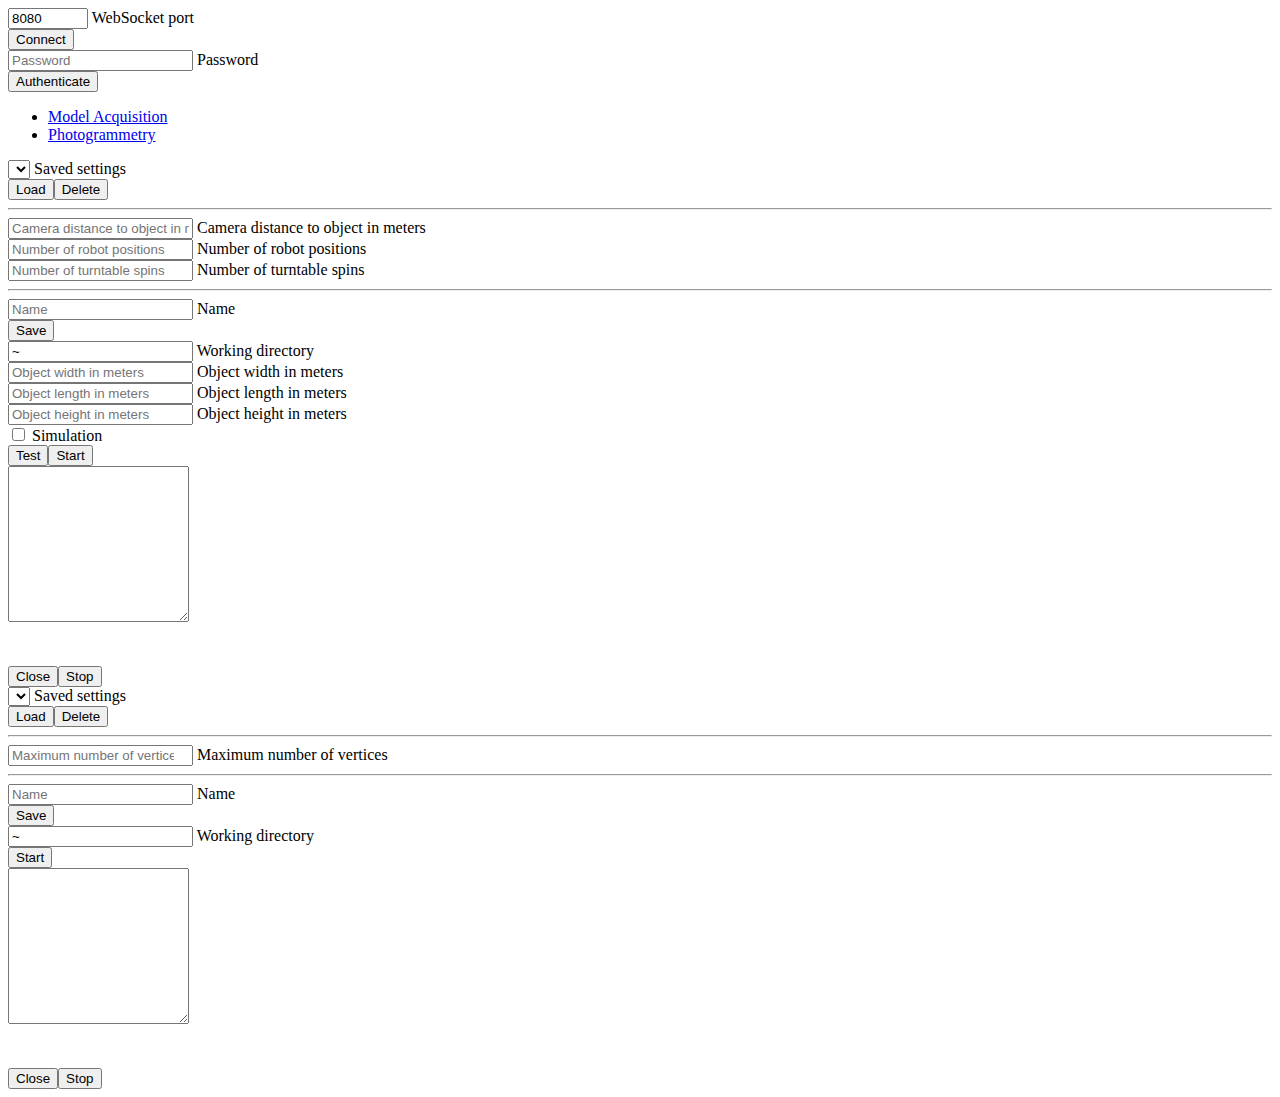
==== app/htdocs/index.html @ 92d5ce7e "Update parameters and validate these" ====
<!doctype html>
<html lang="en">
	<head>
		<meta charset="utf-8">
		<meta name="viewport" content="width=device-width, initial-scale=1">
		<title>Model Acquisition Bot</title>
		<link rel="icon" href="/favicon.ico">
		<link rel="stylesheet" href="/assets/css/bootstrap.min.css">
		<link rel="stylesheet" href="/assets/css/all.min.css">
		<link rel="stylesheet" href="/assets/css/style.css">
	</head>
	<body>
		<main class="min-vh-100 container py-3">
			<section id="connect">
				<form>
					<div class="form-floating mb-3">
						<input type="number" min="1" max="65535" class="form-control" id="port" placeholder="WebSocket port" value="8080" required>
						<label for="port">WebSocket port</label>
					</div>
					<button type="submit" class="btn btn-primary"><i class="fas fa-spinner fa-spin me-2 d-none"></i>Connect</button>
				</form>
			</section>
			<section class="d-none" id="authenticate">
				<form>
					<div class="form-floating mb-3">
						<input type="password" class="form-control" id="password" placeholder="Password">
						<label for="password">Password</label>
					</div>
					<button type="submit" class="btn btn-primary">Authenticate</button>
				</form>
			</section>
			<section class="d-none" id="app">
				<ul class="nav nav-tabs mb-3">
					<li class="nav-item">
						<a class="nav-link active" href="#model" data-bs-toggle="tab">Model Acquisition</a>
					</li>
					<li class="nav-item">
						<a class="nav-link" href="#photogrammetry" data-bs-toggle="tab">Photogrammetry</a>
					</li>
				</ul>
				<div class="tab-content">
					<div class="tab-pane fade show active" id="model">
						<div id="settingsModel">
							<div class="row g-3">
								<div class="col">
									<div class="form-floating">
										<select class="form-select" id="savedSettingsModel"></select>
										<label for="savedSettingsModel">Saved settings</label>
									</div>
								</div>
								<div class="col-auto">
									<button type="button" class="btn btn-primary h-100 me-3" data-settings="model" data-action="load">Load</button><button type="button" class="btn btn-danger h-100" data-settings="model" data-action="delete">Delete</button>
								</div>
							</div>
							<hr>
							<div class="form-floating mb-3">
								<input type="text" class="form-control" id="cameraDistance" placeholder="Camera distance to object in meters">
								<label for="cameraDistance">Camera distance to object in meters</label>
							</div>
							<div class="form-floating mb-3">
								<input type="number" min="1" class="form-control" id="numPositions" placeholder="Number of robot positions">
								<label for="numPositions">Number of robot positions</label>
							</div>
							<div class="form-floating">
								<input type="number" min="1" class="form-control" id="numSpins" placeholder="Number of turntable spins">
								<label for="numSpins">Number of turntable spins</label>
							</div>
							<hr>
							<form class="mb-5" data-save="model">
								<div class="row g-3">
									<div class="col">
										<div class="form-floating">
											<input type="text" class="form-control" id="nameModel" placeholder="Name" required>
											<label for="nameModel">Name</label>
										</div>
									</div>
									<div class="col-auto">
										<button type="submit" class="btn btn-primary h-100">Save</button>
									</div>
								</div>
							</form>
							<div class="form-floating mb-3">
								<input type="text" class="form-control" id="workingDirModel" placeholder="Working directory" value="~">
								<label for="workingDirModel">Working directory</label>
							</div>
							<div class="form-floating mb-3">
								<input type="text" class="form-control" id="objectWidth" placeholder="Object width in meters">
								<label for="objectWidth">Object width in meters</label>
							</div>
							<div class="form-floating mb-3">
								<input type="text" class="form-control" id="objectLength" placeholder="Object length in meters">
								<label for="objectLength">Object length in meters</label>
							</div>
							<div class="form-floating mb-3">
								<input type="text" class="form-control" id="objectHeight" placeholder="Object height in meters">
								<label for="objectHeight">Object height in meters</label>
							</div>
							<div class="form-check mb-3">
								<input type="checkbox" class="form-check-input" id="simulation">
								<label class="form-check-label" for="simulation">Simulation</label>
							</div>
							<button class="btn btn-secondary me-3" id="test">Test</button><button class="btn btn-primary" id="startModel">Start</button>
						</div>
						<div class="d-none" id="processModel">
							<textarea class="form-control bg-dark text-light mb-3" rows="10"></textarea>
							<div class="progress mb-3" style="height: 40px;">
								<div class="progress-bar progress-bar-striped progress-bar-animated px-2 lead"></div>
							</div>
							<button class="btn btn-primary" data-close="model">Close</button><button class="btn btn-danger" data-stop="model">Stop</button>
						</div>
					</div>
					<div class="tab-pane fade" id="photogrammetry">
						<div id="settingsPhotogrammetry">
							<div class="row g-3">
								<div class="col">
									<div class="form-floating">
										<select class="form-select" id="savedSettingsPhotogrammetry"></select>
										<label for="savedSettingsPhotogrammetry">Saved settings</label>
									</div>
								</div>
								<div class="col-auto">
									<button type="button" class="btn btn-primary h-100 me-3" data-settings="photogrammetry" data-action="load">Load</button><button type="button" class="btn btn-danger h-100" data-settings="photogrammetry" data-action="delete">Delete</button>
								</div>
							</div>
							<hr>
							<div class="form-floating">
								<input type="number" class="form-control" id="maxNumVertices" placeholder="Maximum number of vertices">
								<label for="maxNumVertices">Maximum number of vertices</label>
							</div>
							<hr>
							<form class="mb-5" data-save="photogrammetry">
								<div class="row g-3">
									<div class="col">
										<div class="form-floating">
											<input type="text" class="form-control" id="namePhotogrammetry" placeholder="Name" required>
											<label for="namePhotogrammetry">Name</label>
										</div>
									</div>
									<div class="col-auto">
										<button type="submit" class="btn btn-primary h-100">Save</button>
									</div>
								</div>
							</form>
							<div class="form-floating mb-3">
								<input type="text" class="form-control" id="workingDirPhotogrammetry" placeholder="Working directory" value="~">
								<label for="workingDirPhotogrammetry">Working directory</label>
							</div>
							<button class="btn btn-primary" id="startPhotogrammetry">Start</button>
						</div>
						<div class="d-none" id="processPhotogrammetry">
							<textarea class="form-control bg-dark text-light mb-3" rows="10"></textarea>
							<div class="progress mb-3" style="height: 40px;">
								<div class="progress-bar progress-bar-striped progress-bar-animated px-2 lead"></div>
							</div>
							<button class="btn btn-primary" data-close="photogrammetry">Close</button><button class="btn btn-danger" data-stop="photogrametry">Stop</button>
						</div>
					</div>
				</div>
			</section>
		</main>
		<footer class="footer container-fluid bg-light py-3">
			<a target="_blank" href="https://github.com/code-iai/iai_mab_control"><i class="fab fa-github fa-2x fa-fw"></i></a>
		</footer>
		<script src="/assets/js/bootstrap.bundle.min.js"></script>
		<script src="/assets/js/modal.js"></script>
		<script>
		const connect = document.querySelector('#connect');
		const authenticate = document.querySelector('#authenticate');

		const settingsModel = document.querySelector('#settingsModel');
		const processModel = document.querySelector('#processModel');

		const settingsPhotogrammetry = document.querySelector('#settingsPhotogrammetry');
		const processPhotogrammetry = document.querySelector('#processPhotogrammetry');

		var connection;
		var settings;

		function send(op, msg) {
			connection.send(JSON.stringify({ op: op, msg: msg }));
		}

		function updateSettings(type) {
			const select = document.querySelector('#savedSettings' + (type == 'model' ? 'Model' : 'Photogrammetry'));
			select.innerHTML = '<option></option>';

			Object.keys(settings[type]).forEach(function(name) {
				const option = document.createElement('option');
				option.innerText = name;
				select.appendChild(option);
			});
		}

		function updateProgressBar(type, progress) {
			const bar = (type == 'model' ? processModel : processPhotogrammetry).querySelector('.progress-bar');
			bar.style.minWidth = progress + '%';
			bar.innerText = progress + '%';
		}

		connect.querySelector('form').addEventListener('submit', function(e) {
			e.preventDefault();
			const spinner = this.querySelector('.fa-spinner').classList;

			if (!spinner.contains('d-none')) {
				return;
			}

			spinner.remove('d-none');
			connection = new WebSocket('ws://' + location.hostname + ':' + this.querySelector('#port').value);

			connection.onopen = function() {
				connect.classList.add('d-none');
				authenticate.classList.remove('d-none');
			}

			connection.onclose = function(e) {
				if (connect.classList.contains('d-none')) {
					modal('Error', 'Connection lost. Reload to continue.', 'Close');
				} else {
					spinner.add('d-none');
					modal('Error', 'Failed to connect.', 'Close');
				}
			};

			connection.onmessage = function(e) {
				const data = JSON.parse(e.data);
				const msg = data.msg;

				switch (data.op) {
					case 'AUTH_RESPONSE': {
						if (msg) {
							settings = msg;
							updateSettings('model');
							updateSettings('photogrammetry');
							authenticate.classList.add('d-none');
							document.querySelector('#app').classList.remove('d-none');
						} else {
							modal('Error', 'Wrong password.', 'Close');
						}

						break;
					}

					case 'START': {
						(msg == 'model' ? settingsModel : settingsPhotogrammetry).classList.add('d-none');
						const container = (msg == 'model' ? processModel : processPhotogrammetry);
						container.classList.remove('d-none');
						container.querySelector('textarea').value = '';
						updateProgressBar(msg, 0);
						container.querySelector('[data-close]').classList.add('d-none');
						container.querySelector('[data-stop]').classList.remove('d-none');
						break;
					}

					case 'STOP': {
						const container = (msg == 'model' ? processModel : processPhotogrammetry);
						container.querySelector('[data-stop]').classList.add('d-none');
						container.querySelector('[data-close]').classList.remove('d-none');
						break;
					}

					case 'PROGRESS': {
						updateProgressBar(msg.type, msg.value);
						break;
					}

					case 'CONSOLE': {
						const console = (msg.type == 'model' ? processModel : processPhotogrammetry).querySelector('textarea');
						const scroll = console.scrollTop + console.clientHeight >= console.scrollHeight;
						console.value += msg.text;

						if (scroll) {
							console.scrollTop = console.scrollHeight;
						}
					}
				}
			};
		});

		authenticate.querySelector('form').addEventListener('submit', function(e) {
			e.preventDefault();
			send('AUTH', this.querySelector('#password').value);
		});

		document.querySelectorAll('[data-settings]').forEach(function(btn) {
			btn.addEventListener('click', function() {
				const type = this.getAttribute('data-settings');
				const name = document.querySelector('#savedSettings' + (type == 'model' ? 'Model' : 'Photogrammetry')).value;

				if (name) {
					const action = this.getAttribute('data-action');

					switch (action) {
						case 'load': {
							const params = settings[type][name];

							Object.keys(params).forEach(function(param) {
								document.querySelector('#' + param).value = params[param];
							});

							document.querySelector('#name' + (type == 'model' ? 'Model' : 'Photogrammetry')).value = name;
							break;
						}

						case 'delete': {
							delete settings[type][name];
							updateSettings(type);
							send('DELETE', { type: type, name: name });
							break;
						}
					}
				}
			});
		});

		document.querySelectorAll('[data-save]').forEach(function(f) {
			f.addEventListener('submit', function(e) {
				e.preventDefault();
				const type = this.getAttribute('data-save');
				const name = document.querySelector('#name' + (type == 'model' ? 'Model' : 'Photogrammetry')).value;
				const params = {};

				(type == 'model' ? ['cameraDistance', 'numPositions', 'numSpins'] : ['maxNumVertices']).forEach(function(param) {
					params[param] = document.querySelector('#' + param).value;
				});

				settings[type][name] = params;
				updateSettings(type);
				send('SAVE', { type: type, name: name, params: params });
			});
		});

		settingsModel.querySelectorAll('#test,#startModel').forEach(function(btn) {
			btn.addEventListener('click', function() {
				const cameraDistance = document.querySelector('#cameraDistance').value;

				if (!cameraDistance.length || !/^\d+(\.\d+)?$/.test(cameraDistance)) {
					modal('Error', '<p>Please enter the camera distance to object in meters.</p><p><i>Example: 0.2</i></p>', 'Close');
					return;
				}

				const numPositions = document.querySelector('#numPositions').value;

				if (!numPositions.length || !/^[1-9]\d*$/.test(numPositions)) {
					modal('Error', '<p>Please enter the number of robot positions.</p><p><i>Example: 15</i></p>', 'Close');
					return;
				}

				const numSpins = document.querySelector('#numSpins').value;

				if (!numSpins.length || !/^[1-9]\d*$/.test(numSpins)) {
					modal('Error', '<p>Please enter the number of turntable spins.</p><i>Example: 8</i></p>', 'Close');
					return;
				}

				const workingDir = document.querySelector('#workingDirModel').value;

				if (!workingDir.length) {
					modal('Error', 'Please enter the working directory.', 'Close');
					return;
				}

				const objectWidth = document.querySelector('#objectWidth').value;

				if (!objectWidth.length || !/^\d+(\.\d+)?$/.test(objectWidth)) {
					modal('Error', '<p>Please enter the object width in meters.</p><p><i>Example: 0.2</i></p>', 'Close');
					return;
				}

				const objectLength = document.querySelector('#objectLength').value;

				if (!objectLength.length || !/^\d+(\.\d+)?$/.test(objectWidth)) {
					modal('Error', '<p>Please enter the object length in meters.</p><p><i>Example: 0.2</i></p>', 'Close');
					return;
				}

				const objectHeight = document.querySelector('#objectHeight').value;

				if (!objectHeight.length || !/^\d+(\.\d+)?$/.test(objectWidth)) {
					modal('Error', '<p>Please enter the object height in meters.</p><p><i>Example: 0.2</i></p>', 'Close');
					return;
				}

				send('START', { type: 'model', workingDir: workingDir, '_distance_camera_object': cameraDistance, '_num_positions': numPositions, '_num_spins': numSpins, '_object_size': '[' + objectWidth + ', ' + objectLength + ', ' + objectHeight + ']', '_simulation': document.querySelector('#simulation').checked, '_test': this.id == 'test' });
			});
		});

		settingsPhotogrammetry.querySelector('#startPhotogrammetry').addEventListener('click', function() {
			const maxNumVertices = document.querySelector('#maxNumVertices').value;

			if (!maxNumVertices.length || !/^[1-9]\d*$/.test(maxNumVertices)) {
				modal('Error', '<p>Please enter the maximum number of vertices.</p><p><i>Example: 15000</i></p>', 'Close');
				return;
			}

			const workingDir = document.querySelector('#workingDirPhotogrammetry').value;

			if (!workingDir.length) {
				modal('Error', 'Please enter the working directory.', 'Close');
				return;
			}

			settingsPhotogrammetry.classList.add('d-none');
			processPhotogrammetry.classList.remove('d-none');
			send('START', { type: 'photogrammetry', workingDir: workingDir, maxNumberVertices: maxNumVertices });
		});

		document.querySelectorAll('[data-close]').forEach(function(btn) {
			btn.addEventListener('click', function() {
				if (this.getAttribute('data-close') == 'model') {
					processModel.classList.add('d-none');
					settingsModel.classList.remove('d-none');
				} else {
					processPhotogrammetry.classList.add('d-none');
					settingsPhotogrammetry.classList.remove('d-none');
				}
			});
		});

		document.querySelectorAll('[data-stop]').forEach(function(btn) {
			btn.addEventListener('click', function() {
				send('STOP', this.getAttribute('data-stop'));
			});
		});
		</script>
	</body>
</html>
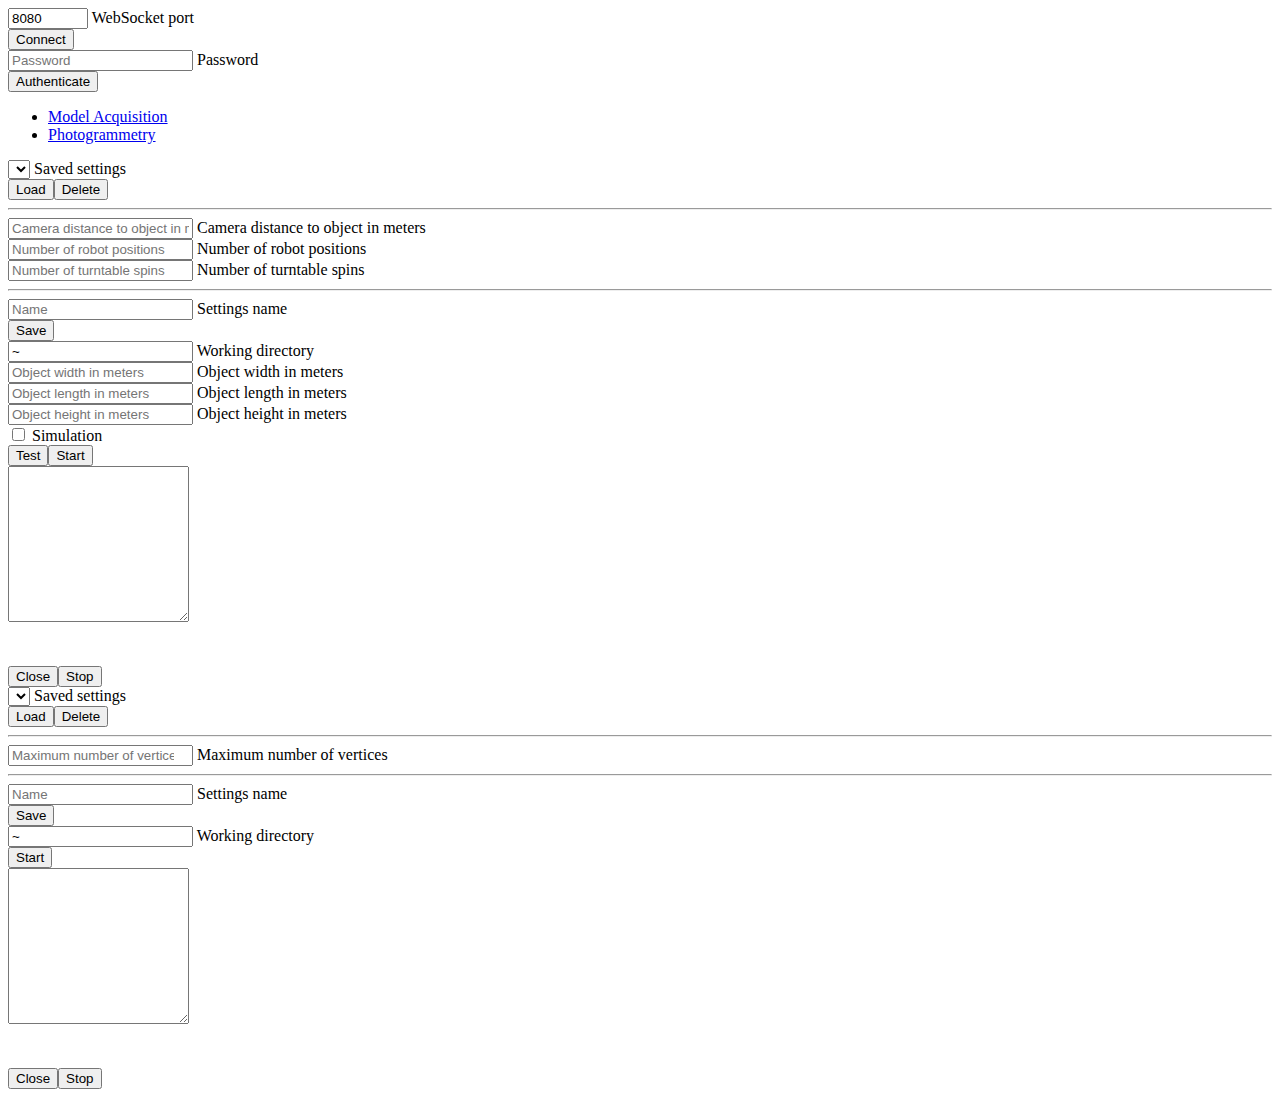
==== commit c3a06caf: "Rename field" ====
--- a/app/htdocs/index.html
+++ b/app/htdocs/index.html
@@ -71,7 +71,7 @@
 									<div class="col">
 										<div class="form-floating">
 											<input type="text" class="form-control" id="nameModel" placeholder="Name" required>
-											<label for="nameModel">Name</label>
+											<label for="nameModel">Settings name</label>
 										</div>
 									</div>
 									<div class="col-auto">
@@ -133,7 +133,7 @@
 									<div class="col">
 										<div class="form-floating">
 											<input type="text" class="form-control" id="namePhotogrammetry" placeholder="Name" required>
-											<label for="namePhotogrammetry">Name</label>
+											<label for="namePhotogrammetry">Settings name</label>
 										</div>
 									</div>
 									<div class="col-auto">
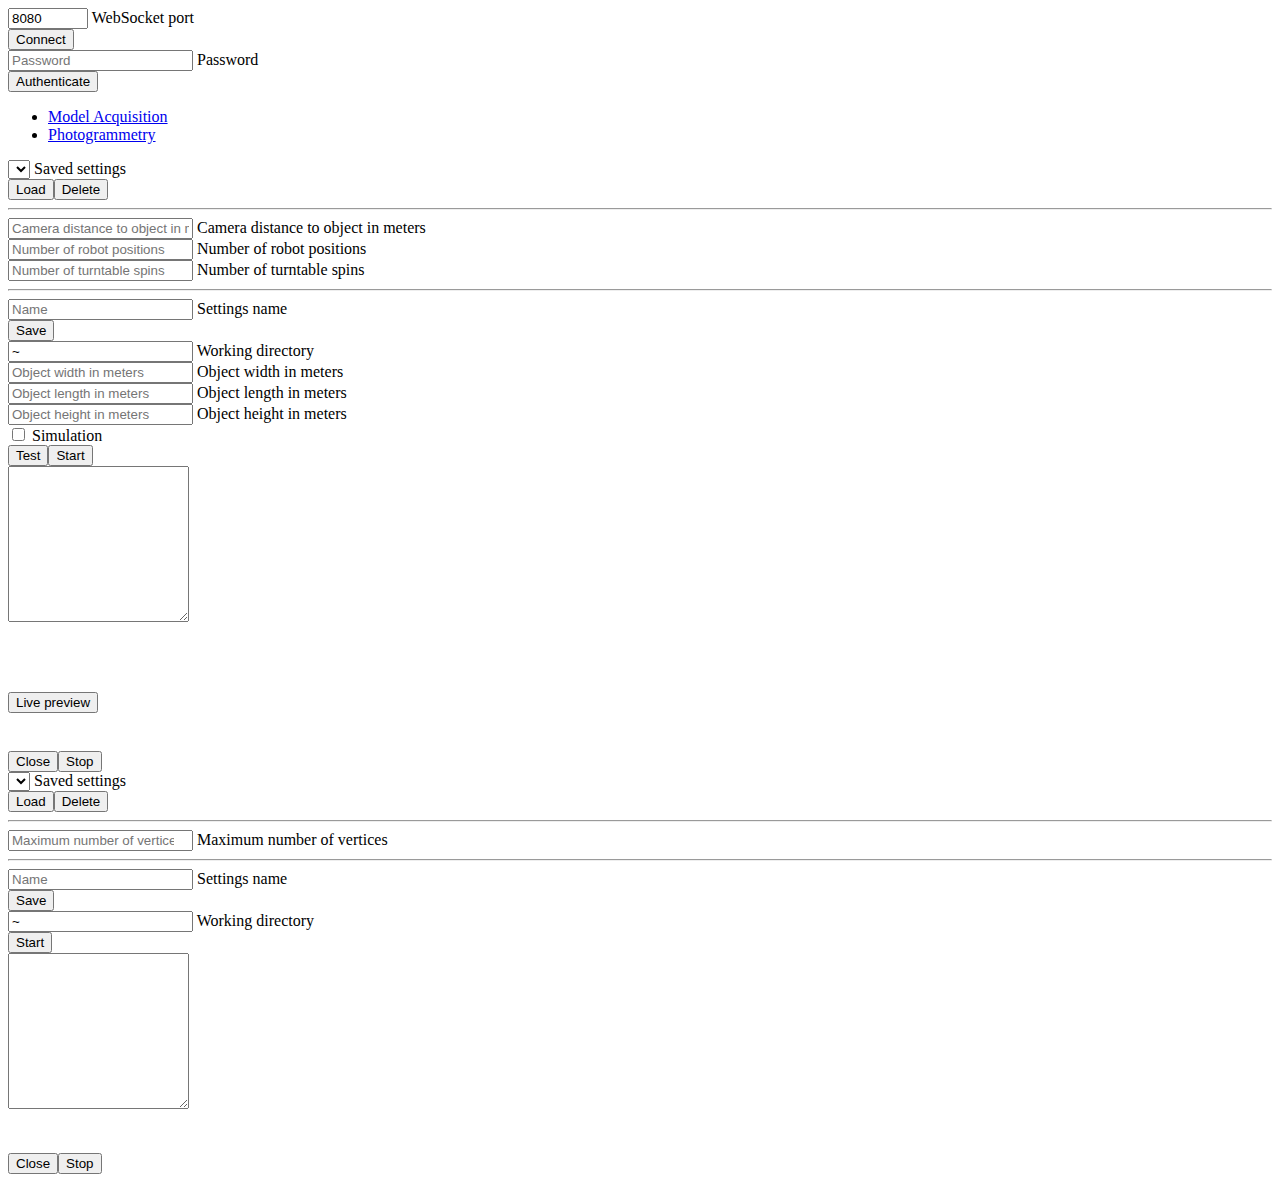
==== commit 65dd229d: "Add live preview" ====
--- a/app/htdocs/index.html
+++ b/app/htdocs/index.html
@@ -106,6 +106,20 @@
 							<div class="progress mb-3" style="height: 40px;">
 								<div class="progress-bar progress-bar-striped progress-bar-animated px-2 lead"></div>
 							</div>
+							<div class="accordion mb-3" id="modelAccordion">
+								<div class="accordion-item">
+									<h2 class="accordion-header">
+										<button class="accordion-button" type="button" data-bs-toggle="collapse" data-bs-target="#livePreview">
+											Live preview
+										</button>
+									</h2>
+									<div id="livePreview" class="accordion-collapse collapse show" data-bs-parent="#modelAccordion">
+										<div class="accordion-body">
+											<img class="mw-100">
+										</div>
+									</div>
+								</div>
+							</div>
 							<button class="btn btn-primary" data-close="model">Close</button><button class="btn btn-danger" data-stop="model">Stop</button>
 						</div>
 					</div>
@@ -152,7 +166,7 @@
 							<div class="progress mb-3" style="height: 40px;">
 								<div class="progress-bar progress-bar-striped progress-bar-animated px-2 lead"></div>
 							</div>
-							<button class="btn btn-primary" data-close="photogrammetry">Close</button><button class="btn btn-danger" data-stop="photogrametry">Stop</button>
+							<button class="btn btn-primary" data-close="photogrammetry">Close</button><button class="btn btn-danger" data-stop="photogrammetry">Stop</button>
 						</div>
 					</div>
 				</div>
@@ -247,6 +261,11 @@
 						container.classList.remove('d-none');
 						container.querySelector('textarea').value = '';
 						updateProgressBar(msg, 0);
+
+						if (msg == 'model') {
+							document.querySelector('#livePreview img').src = '';
+						}
+
 						container.querySelector('[data-close]').classList.add('d-none');
 						container.querySelector('[data-stop]').classList.remove('d-none');
 						break;
@@ -272,6 +291,13 @@
 						if (scroll) {
 							console.scrollTop = console.scrollHeight;
 						}
+
+						break;
+					}
+
+					case 'PREVIEW': {
+						document.querySelector('#livePreview img').src = 'data:image/jpeg;base64,' + msg.data;
+						break;
 					}
 				}
 			};
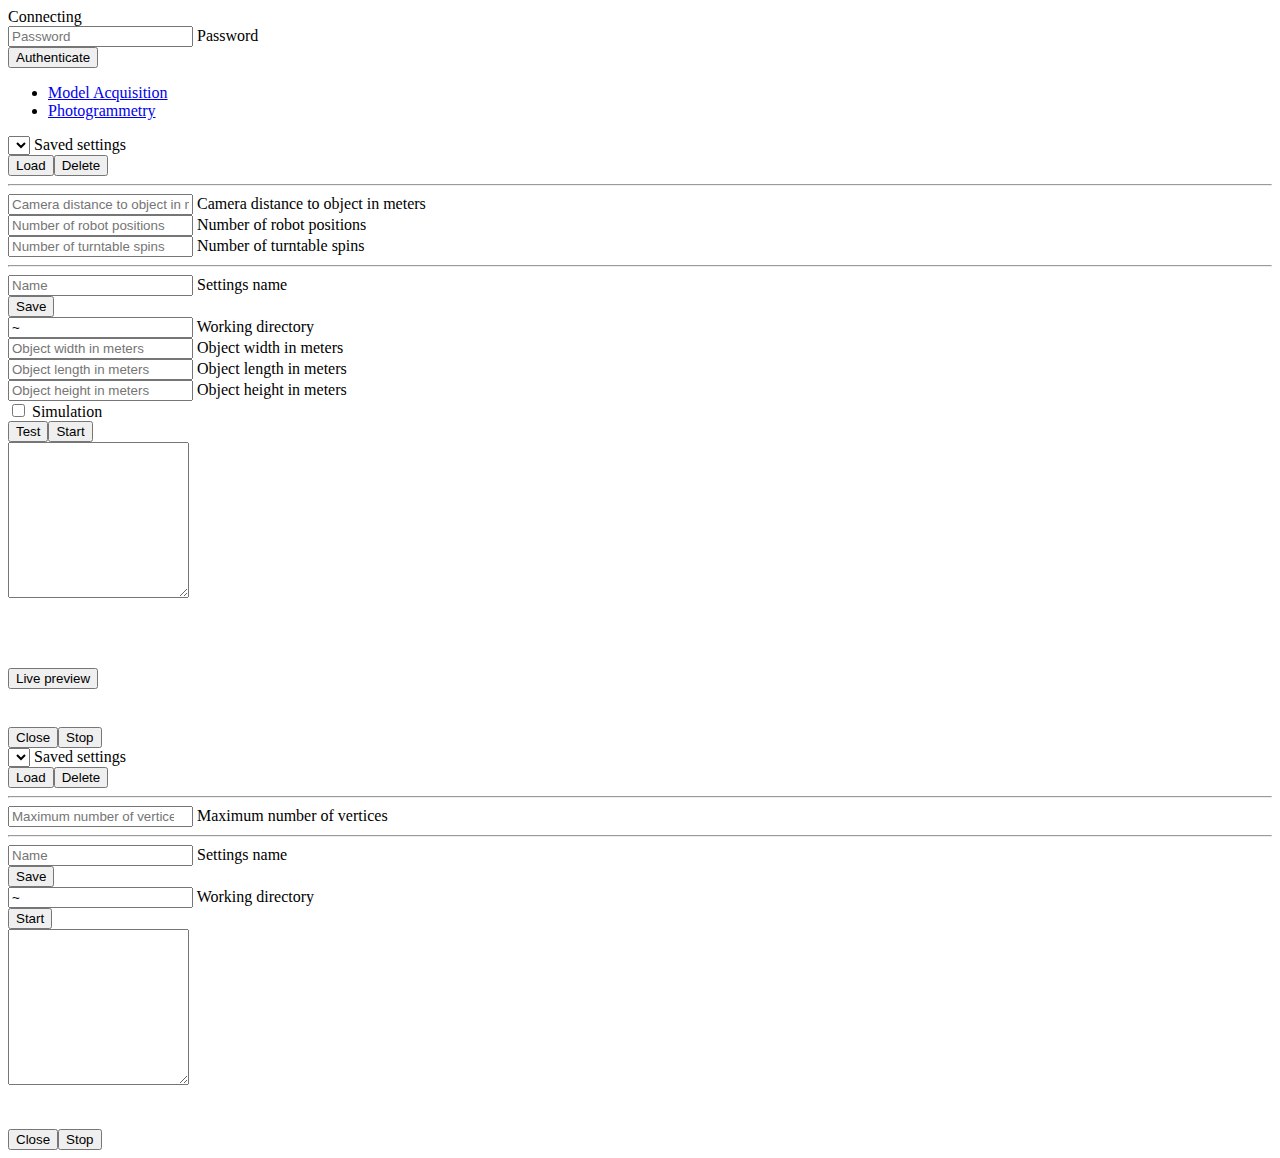
==== commit ef87289e: "Add port fetching" ====
--- a/app/htdocs/index.html
+++ b/app/htdocs/index.html
@@ -12,13 +12,7 @@
 	<body>
 		<main class="min-vh-100 container py-3">
 			<section id="connect">
-				<form>
-					<div class="form-floating mb-3">
-						<input type="number" min="1" max="65535" class="form-control" id="port" placeholder="WebSocket port" value="8080" required>
-						<label for="port">WebSocket port</label>
-					</div>
-					<button type="submit" class="btn btn-primary"><i class="fas fa-spinner fa-spin me-2 d-none"></i>Connect</button>
-				</form>
+				<i class="fas fa-spinner fa-spin me-2"></i>Connecting
 			</section>
 			<section class="d-none" id="authenticate">
 				<form>
@@ -211,97 +205,99 @@
 			bar.innerText = progress + '%';
 		}
 
-		connect.querySelector('form').addEventListener('submit', function(e) {
-			e.preventDefault();
-			const spinner = this.querySelector('.fa-spinner').classList;
-
-			if (!spinner.contains('d-none')) {
-				return;
+		const xhr = new XMLHttpRequest();
+		xhr.open('POST', '/port', true);
+
+		xhr.onreadystatechange = function() {
+			if (this.readyState == XMLHttpRequest.DONE) {
+				if (this.status == 200) {
+					connection = new WebSocket('ws://' + location.hostname + ':' + xhr.responseText);
+
+					connection.onopen = function() {
+						connect.classList.add('d-none');
+						authenticate.classList.remove('d-none');
+					}
+
+					connection.onclose = function(e) {
+						if (connect.classList.contains('d-none')) {
+							modal('Error', 'Connection lost. Reload to continue.', 'Close');
+						} else {
+							modal('Error', 'Failed to connect. Reload to try again.', 'Close');
+						}
+					};
+
+					connection.onmessage = function(e) {
+						const data = JSON.parse(e.data);
+						const msg = data.msg;
+
+						switch (data.op) {
+							case 'AUTH_RESPONSE': {
+								if (msg) {
+									settings = msg;
+									updateSettings('model');
+									updateSettings('photogrammetry');
+									authenticate.classList.add('d-none');
+									document.querySelector('#app').classList.remove('d-none');
+								} else {
+									modal('Error', 'Wrong password.', 'Close');
+								}
+
+								break;
+							}
+
+							case 'START': {
+								(msg == 'model' ? settingsModel : settingsPhotogrammetry).classList.add('d-none');
+								const container = (msg == 'model' ? processModel : processPhotogrammetry);
+								container.classList.remove('d-none');
+								container.querySelector('textarea').value = '';
+								updateProgressBar(msg, 0);
+
+								if (msg == 'model') {
+									document.querySelector('#livePreview img').src = '';
+								}
+
+								container.querySelector('[data-close]').classList.add('d-none');
+								container.querySelector('[data-stop]').classList.remove('d-none');
+								break;
+							}
+
+							case 'STOP': {
+								const container = (msg == 'model' ? processModel : processPhotogrammetry);
+								container.querySelector('[data-stop]').classList.add('d-none');
+								container.querySelector('[data-close]').classList.remove('d-none');
+								break;
+							}
+
+							case 'PROGRESS': {
+								updateProgressBar(msg.type, msg.value);
+								break;
+							}
+
+							case 'CONSOLE': {
+								const console = (msg.type == 'model' ? processModel : processPhotogrammetry).querySelector('textarea');
+								const scroll = console.scrollTop + console.clientHeight >= console.scrollHeight;
+								console.value += msg.text;
+
+								if (scroll) {
+									console.scrollTop = console.scrollHeight;
+								}
+
+								break;
+							}
+
+							case 'PREVIEW': {
+								document.querySelector('#livePreview img').src = 'data:image/jpeg;base64,' + msg.data;
+								break;
+							}
+						}
+					};
+				} else {
+					modal('Error', 'Failed to fetch port. Reload to try again.', 'Close');
+				}
 			}
-
-			spinner.remove('d-none');
-			connection = new WebSocket('ws://' + location.hostname + ':' + this.querySelector('#port').value);
-
-			connection.onopen = function() {
-				connect.classList.add('d-none');
-				authenticate.classList.remove('d-none');
-			}
-
-			connection.onclose = function(e) {
-				if (connect.classList.contains('d-none')) {
-					modal('Error', 'Connection lost. Reload to continue.', 'Close');
-				} else {
-					spinner.add('d-none');
-					modal('Error', 'Failed to connect.', 'Close');
-				}
-			};
-
-			connection.onmessage = function(e) {
-				const data = JSON.parse(e.data);
-				const msg = data.msg;
-
-				switch (data.op) {
-					case 'AUTH_RESPONSE': {
-						if (msg) {
-							settings = msg;
-							updateSettings('model');
-							updateSettings('photogrammetry');
-							authenticate.classList.add('d-none');
-							document.querySelector('#app').classList.remove('d-none');
-						} else {
-							modal('Error', 'Wrong password.', 'Close');
-						}
-
-						break;
-					}
-
-					case 'START': {
-						(msg == 'model' ? settingsModel : settingsPhotogrammetry).classList.add('d-none');
-						const container = (msg == 'model' ? processModel : processPhotogrammetry);
-						container.classList.remove('d-none');
-						container.querySelector('textarea').value = '';
-						updateProgressBar(msg, 0);
-
-						if (msg == 'model') {
-							document.querySelector('#livePreview img').src = '';
-						}
-
-						container.querySelector('[data-close]').classList.add('d-none');
-						container.querySelector('[data-stop]').classList.remove('d-none');
-						break;
-					}
-
-					case 'STOP': {
-						const container = (msg == 'model' ? processModel : processPhotogrammetry);
-						container.querySelector('[data-stop]').classList.add('d-none');
-						container.querySelector('[data-close]').classList.remove('d-none');
-						break;
-					}
-
-					case 'PROGRESS': {
-						updateProgressBar(msg.type, msg.value);
-						break;
-					}
-
-					case 'CONSOLE': {
-						const console = (msg.type == 'model' ? processModel : processPhotogrammetry).querySelector('textarea');
-						const scroll = console.scrollTop + console.clientHeight >= console.scrollHeight;
-						console.value += msg.text;
-
-						if (scroll) {
-							console.scrollTop = console.scrollHeight;
-						}
-
-						break;
-					}
-
-					case 'PREVIEW': {
-						document.querySelector('#livePreview img').src = 'data:image/jpeg;base64,' + msg.data;
-						break;
-					}
-				}
-			};
-		});
+		};
+
+		xhr.send();
 
 		authenticate.querySelector('form').addEventListener('submit', function(e) {
 			e.preventDefault();
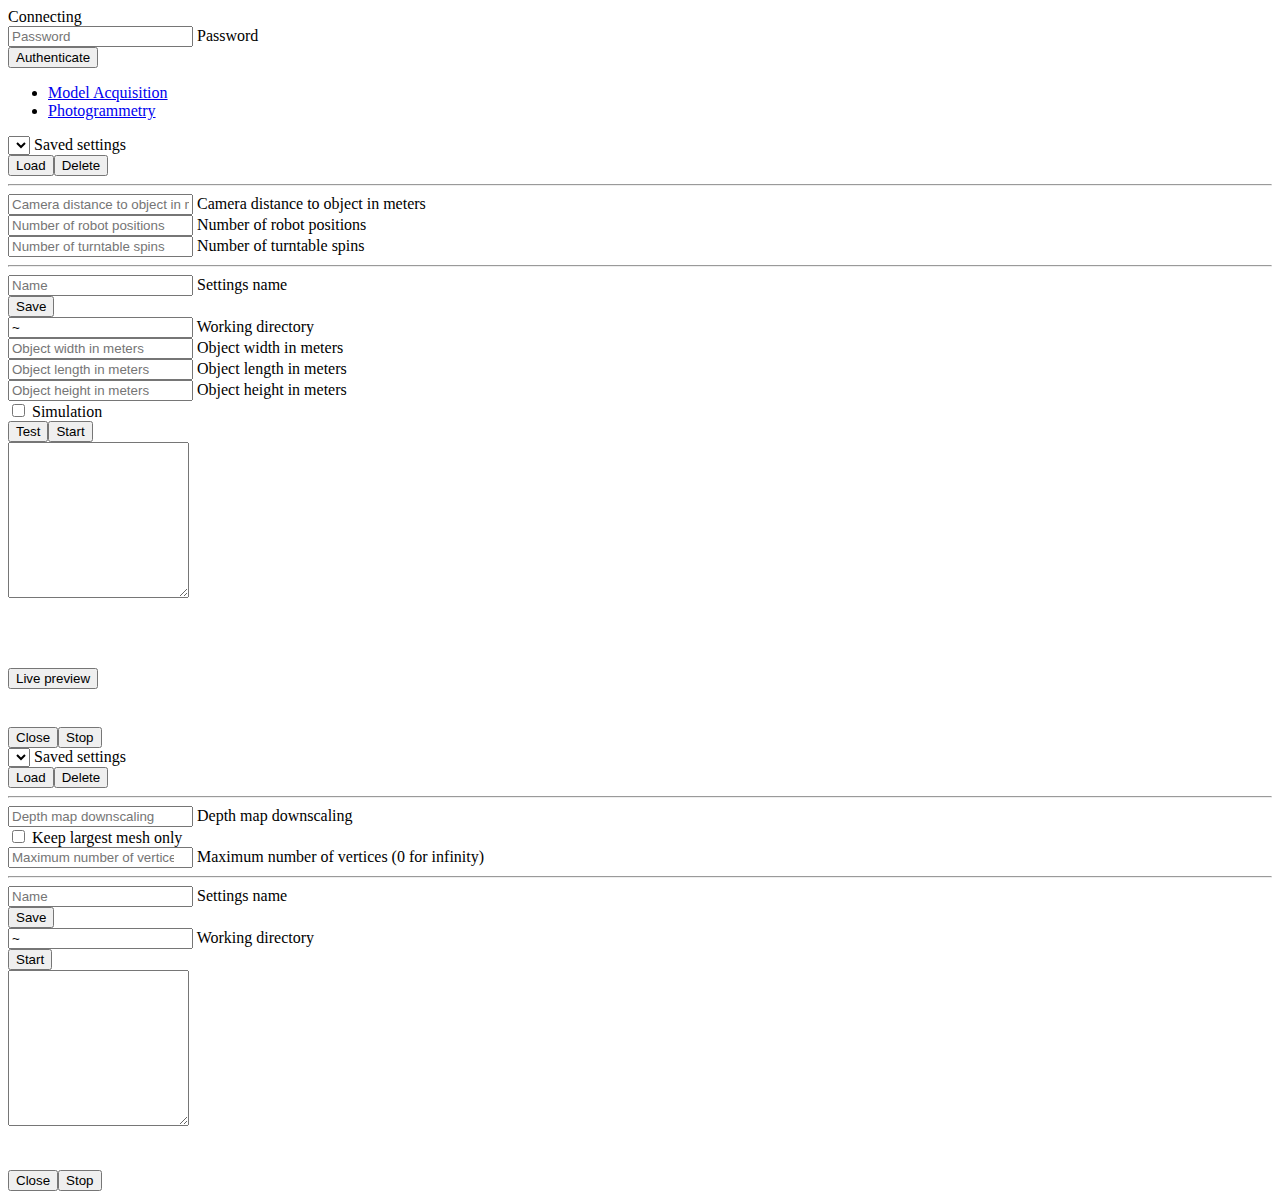
==== commit 964945e2: "Add more settings for photogrammetry process" ====
--- a/app/htdocs/index.html
+++ b/app/htdocs/index.html
@@ -131,9 +131,17 @@
 								</div>
 							</div>
 							<hr>
+							<div class="form-floating mb-3">
+								<input type="number" class="form-control" id="depthMapDownscaling" placeholder="Depth map downscaling">
+								<label for="depthMapDownscaling">Depth map downscaling</label>
+							</div>
+							<div class="form-check mb-3">
+								<input type="checkbox" class="form-check-input" id="keepLargestMeshOnly">
+								<label class="form-check-label" for="keepLargestMeshOnly">Keep largest mesh only</label>
+							</div>
 							<div class="form-floating">
-								<input type="number" class="form-control" id="maxNumVertices" placeholder="Maximum number of vertices">
-								<label for="maxNumVertices">Maximum number of vertices</label>
+								<input type="number" class="form-control" id="maxNumVertices" placeholder="Maximum number of vertices (0 for infinity)">
+								<label for="maxNumVertices">Maximum number of vertices (0 for infinity)</label>
 							</div>
 							<hr>
 							<form class="mb-5" data-save="photogrammetry">
@@ -317,7 +325,13 @@
 							const params = settings[type][name];
 
 							Object.keys(params).forEach(function(param) {
-								document.querySelector('#' + param).value = params[param];
+								const input = document.querySelector('#' + param);
+
+								if (input.type == 'checkbox') {
+									input.checked = params[param];
+								} else {
+									input.value = params[param];
+								}
 							});
 
 							document.querySelector('#name' + (type == 'model' ? 'Model' : 'Photogrammetry')).value = name;
@@ -342,8 +356,9 @@
 				const name = document.querySelector('#name' + (type == 'model' ? 'Model' : 'Photogrammetry')).value;
 				const params = {};
 
-				(type == 'model' ? ['cameraDistance', 'numPositions', 'numSpins'] : ['maxNumVertices']).forEach(function(param) {
-					params[param] = document.querySelector('#' + param).value;
+				(type == 'model' ? ['cameraDistance', 'numPositions', 'numSpins'] : ['depthMapDownscaling', 'keepLargestMeshOnly', 'maxNumVertices']).forEach(function(param) {
+					const input = document.querySelector('#' + param);
+					params[param] = (input.type == 'checkbox' ? input.checked : input.value);
 				});
 
 				settings[type][name] = params;
@@ -408,10 +423,17 @@
 		});
 
 		settingsPhotogrammetry.querySelector('#startPhotogrammetry').addEventListener('click', function() {
+			const depthMapDownscaling = document.querySelector('#depthMapDownscaling').value;
+
+			if (!depthMapDownscaling.length || !/^[1-9]\d*$/.test(depthMapDownscaling)) {
+				modal('Error', '<p>Please enter the depth map downscaling.</p><p><i>Example: 2</i></p>', 'Close');
+				return;
+			}
+
 			const maxNumVertices = document.querySelector('#maxNumVertices').value;
 
-			if (!maxNumVertices.length || !/^[1-9]\d*$/.test(maxNumVertices)) {
-				modal('Error', '<p>Please enter the maximum number of vertices.</p><p><i>Example: 15000</i></p>', 'Close');
+			if (!maxNumVertices.length || !/^\d+$/.test(maxNumVertices)) {
+				modal('Error', '<p>Please enter the maximum number of vertices.</p><p><i>Example: 0</i></p>', 'Close');
 				return;
 			}
 
@@ -424,7 +446,7 @@
 
 			settingsPhotogrammetry.classList.add('d-none');
 			processPhotogrammetry.classList.remove('d-none');
-			send('START', { type: 'photogrammetry', workingDir: workingDir, maxNumberVertices: maxNumVertices });
+			send('START', { type: 'photogrammetry', workingDir: workingDir, depthMapDownscaling: depthMapDownscaling, keepLargestMeshOnly: document.querySelector('#keepLargestMeshOnly').checked, maxNumberVertices: maxNumVertices });
 		});
 
 		document.querySelectorAll('[data-close]').forEach(function(btn) {
